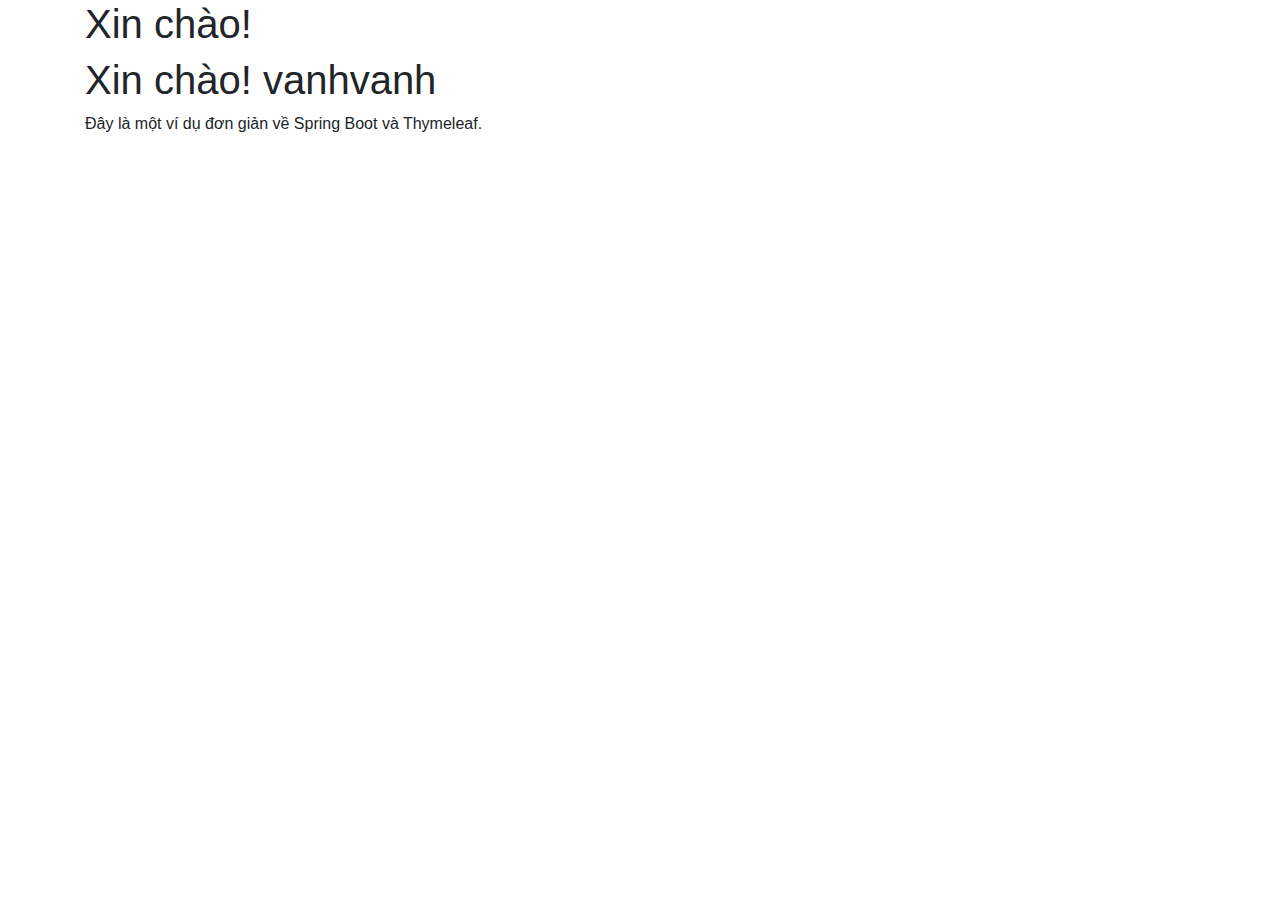
==== src/main/resources/templates/index.html @ 8695836d "uplen" ====
<!DOCTYPE html>
<html xmlns:th="http://www.thymeleaf.org">
<head>
    <title>Trang Chủ</title>
    <meta charset="UTF-8"/>
    <meta name="viewport" content="width=device-width, initial-scale=1.0"/>
    <link rel="stylesheet" href="https://stackpath.bootstrapcdn.com/bootstrap/4.5.2/css/bootstrap.min.css"/>
</head>
<body>
<div class="container">
    <h1>Xin chào!</h1>
    <h1>Xin chào! vanhvanh</h1>
    <p>Đây là một ví dụ đơn giản về Spring Boot và Thymeleaf.</p>
</div>
</body>
</html>
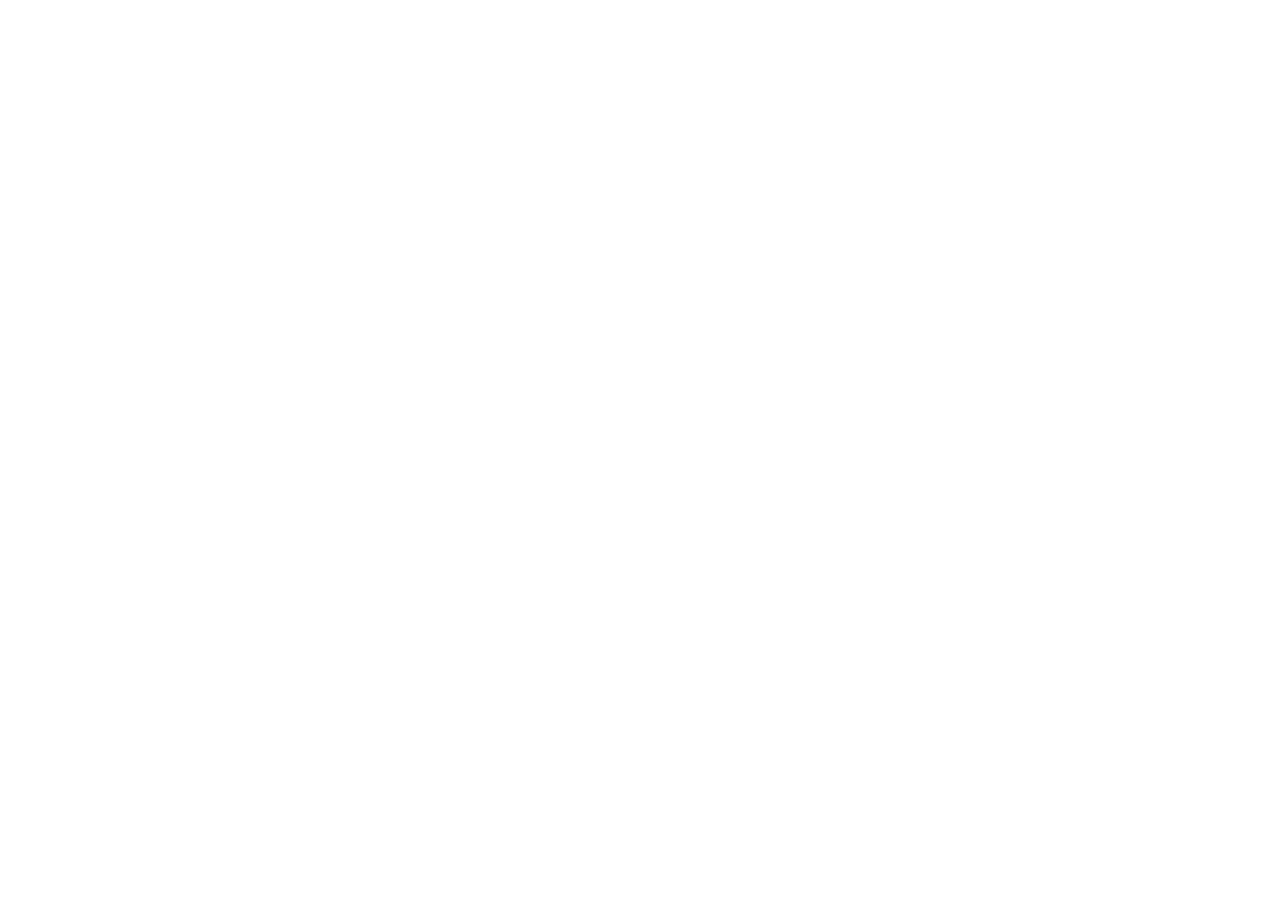
==== commit 3c16fb09: "uplen" ====
--- a/src/main/resources/templates/index.html
+++ b/src/main/resources/templates/index.html
@@ -1,17 +1,17 @@
 
-<!DOCTYPE html>
-<html xmlns:th="http://www.thymeleaf.org">
-<head>
-    <title>Trang Chủ</title>
-    <meta charset="UTF-8"/>
-    <meta name="viewport" content="width=device-width, initial-scale=1.0"/>
-    <link rel="stylesheet" href="https://stackpath.bootstrapcdn.com/bootstrap/4.5.2/css/bootstrap.min.css"/>
-</head>
-<body>
-<div class="container">
-    <h1>Xin chào!</h1>
-    <h1>Xin chào! vanhvanh</h1>
-    <p>Đây là một ví dụ đơn giản về Spring Boot và Thymeleaf.</p>
-</div>
-</body>
-</html>+<!--<!DOCTYPE html>-->
+<!--<html xmlns:th="http://www.thymeleaf.org">-->
+<!--<head>-->
+<!--    <title>Trang Chủ</title>-->
+<!--    <meta charset="UTF-8"/>-->
+<!--    <meta name="viewport" content="width=device-width, initial-scale=1.0"/>-->
+<!--    <link rel="stylesheet" href="https://stackpath.bootstrapcdn.com/bootstrap/4.5.2/css/bootstrap.min.css"/>-->
+<!--</head>-->
+<!--<body>-->
+<!--<div class="container">-->
+<!--    <h1>Xin chào!</h1>-->
+<!--    <h1>Xin chào! vanhvanh</h1>-->
+<!--    <p>Đây là một ví dụ đơn giản về Spring Boot và Thymeleaf.</p>-->
+<!--</div>-->
+<!--</body>-->
+<!--</html>-->